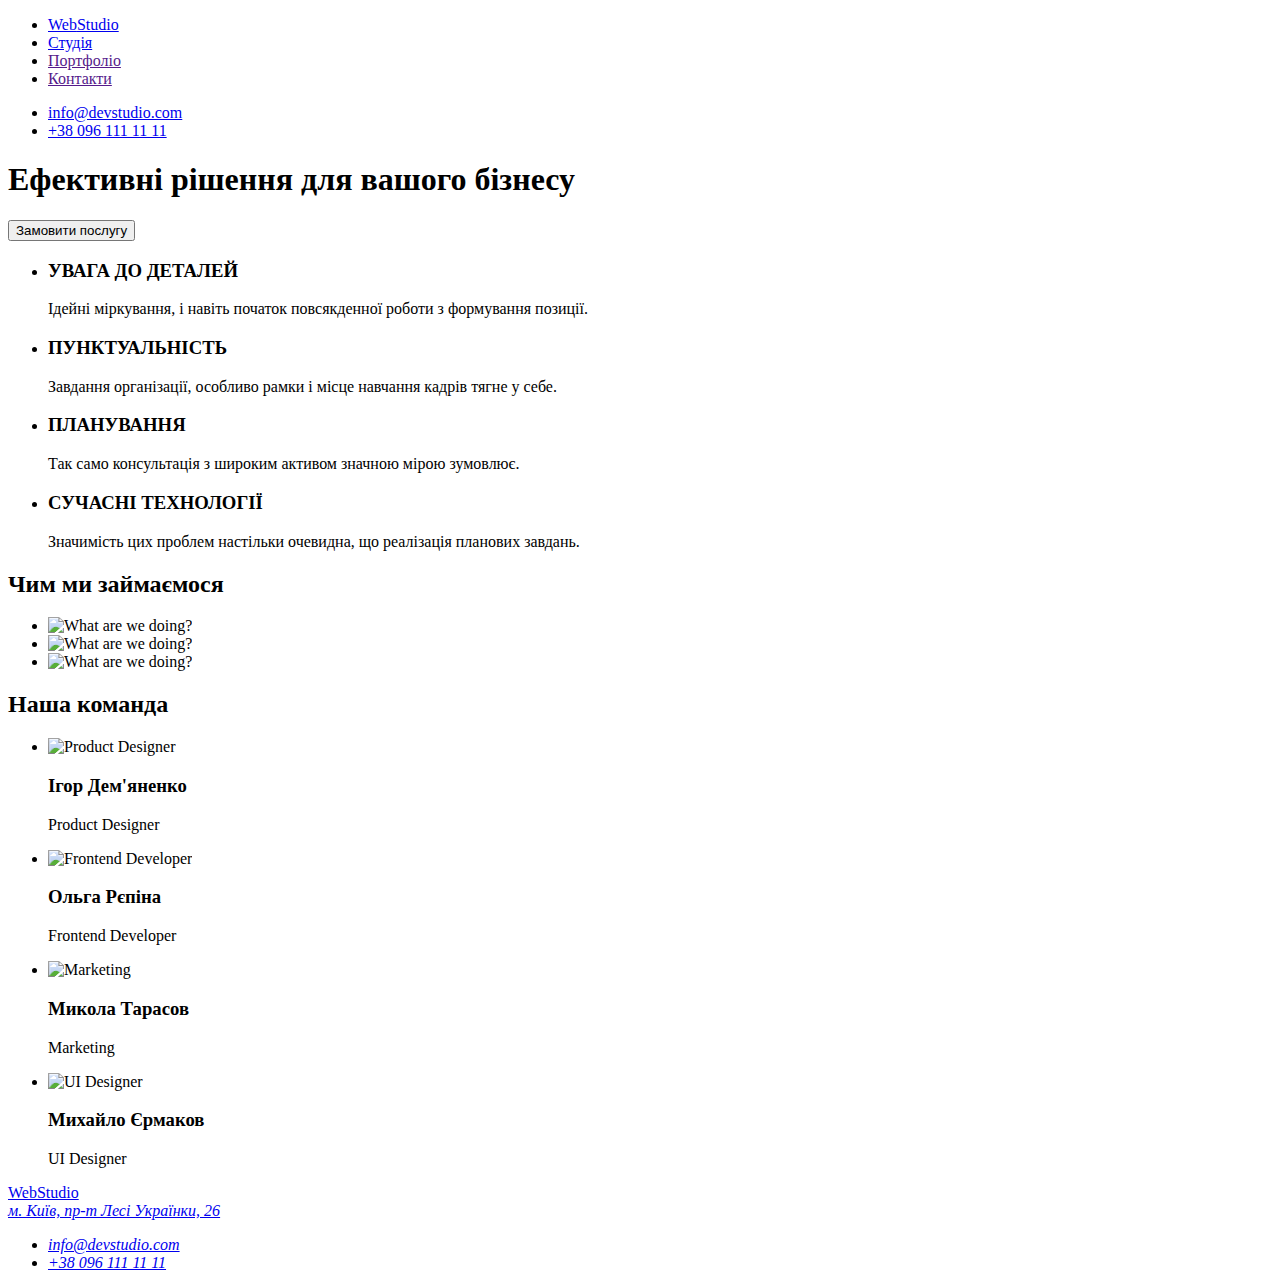
==== index.html @ e441978f "Create index.html" ====
<!DOCTYPE html>
<html lang="uk">
<head>
    <meta charset="UTF-8">
    <meta http-equiv="X-UA-Compatible" content="IE=edge">
    <meta name="viewport" content="width=device-width, initial-scale=1.0">
    <title>WebStudio</title>
</head>
<body>
    <!-- ========== HEADER ========== -->
    <header>
        <nav>
            <ul>
                <li><a lang="en" href="index.html"><span>Web</span>Studio</a></li>
                <li><a href="index.html">Студія</a></li>
                <li><a href="">Портфоліо</a></li>
                <li><a href="">Контакти</a></li>
            </ul>
        </nav>
        <ul>
            <li><a href="mailto:info@devstudio.com">info@devstudio.com</a></li>
            <li><a href="tel:+380961111111">+38 096 111 11 11</a></li>
        </ul>
    </header>
    <main>
        <!-- ========== Hero Section ========== -->
        <section>
            <h1>Ефективні рішення для вашого бізнесу</h1>
            <button type="button">Замовити послугу</button>
        </section>
        <!-- ========== Section Activity ========== -->
        <section>
            <ul>
                <li>
                    <h3>УВАГА ДО ДЕТАЛЕЙ</h3>
                    <p>Ідейні міркування, і навіть початок повсякденної роботи з формування позиції.</p>
                </li>
                <li>
                    <h3>ПУНКТУАЛЬНІСТЬ</h3>
                    <p>Завдання організації, особливо рамки і місце навчання кадрів тягне у себе.</p>
                </li>
                <li>
                    <h3>ПЛАНУВАННЯ</h3>
                    <p>Так само консультація з широким активом значною мірою зумовлює.</p>
                </li>
                <li>
                    <h3>СУЧАСНІ ТЕХНОЛОГІЇ</h3>
                    <p>Значимість цих проблем настільки очевидна, що реалізація планових завдань.</p>
                </li>
            </ul>
        </section>
        <!-- ========== Section What are we doing? ========== -->
        <section>
            <h2>Чим ми займаємося</h2>
            <ul>
                <li><img src="./images/img1.jpg" alt="What are we doing?" width="294"></li>
                <li><img src="./images/img2.jpg" alt="What are we doing?" width="294"></li>
                <li><img src="./images/img3.jpg" alt="What are we doing?" width="294"></li>
            </ul>
        </section>
        <!-- ========== Section Our Team ========== -->
        <section>
            <h2>Наша команда</h2>
            <ul>
                <li>
                    <img src="./images/img_team1.jpg" alt="Product Designer" width="270">
                    <h3>Ігор Дем'яненко</h3>
                    <p>Product Designer</p>
                </li>
                <li>
                    <img src="./images/img_team2.jpg" alt="Frontend Developer" width="270">
                    <h3>Ольга Рєпіна</h3>
                    <p>Frontend Developer</p>
                </li>
                <li>
                    <img src="./images/img_team3.jpg" alt="Marketing" width="270">
                    <h3>Микола Тарасов</h3>
                    <p>Marketing</p>
                </li>
                <li>
                    <img src="./images/img_team4.jpg" alt="UI Designer" width="270">
                    <h3>Михайло Єрмаков</h3>
                    <p>UI Designer</p>
                </li>
            </ul>
        </section>
    </main>
    <!-- ========== Footer ========== -->
    <footer>
        <a href="./index.html" lang="en">WebStudio</a>
        <address>
            <a href="https://goo.gl/maps/7gZieauw5EvDryMb9" target="_blank" rel="noreferrer noopener">
                м. Київ, пр-т Лесі Українки, 26
            </a>
            <ul>
                <li><a href="mailto:info@devstudio.com">info@devstudio.com</a></li>
                <li><a href="tel:+380961111111">+38 096 111 11 11</a></li>
            </ul>
        </address>
    </footer>
</body>
</html>
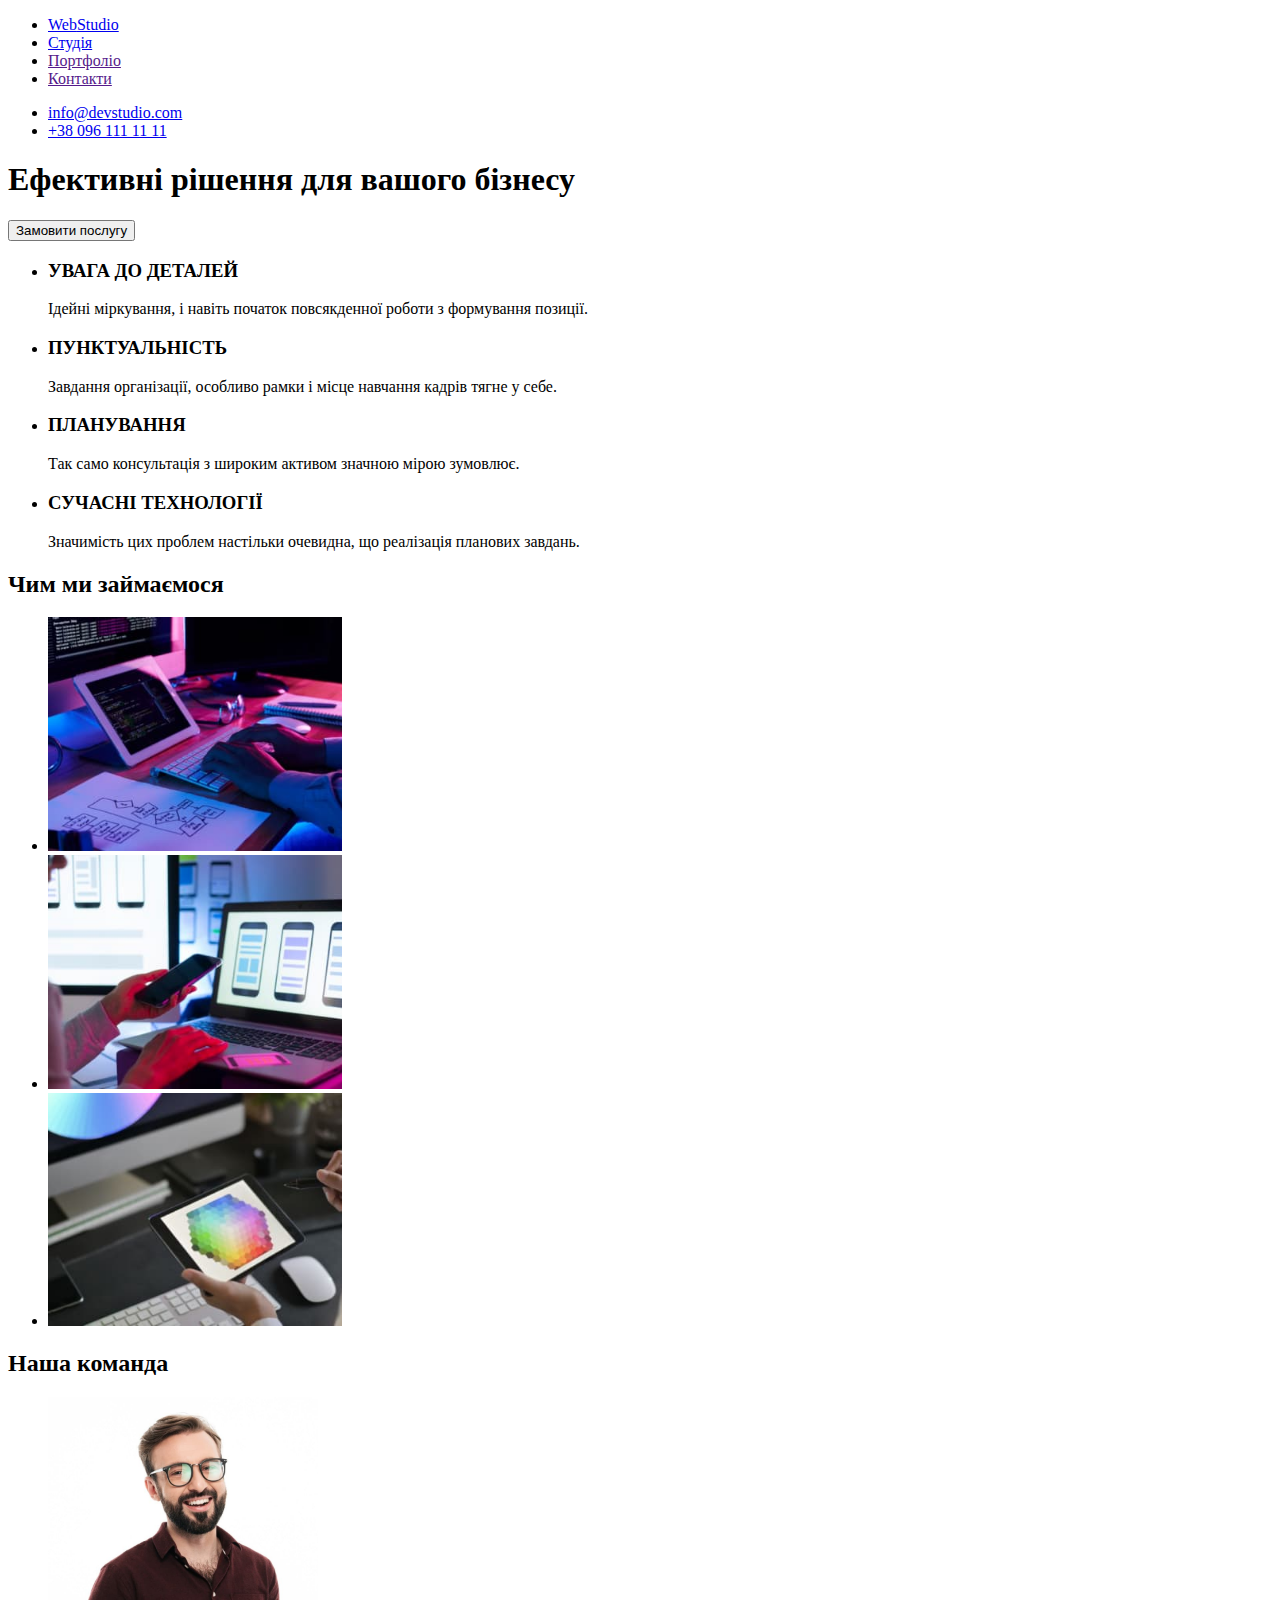
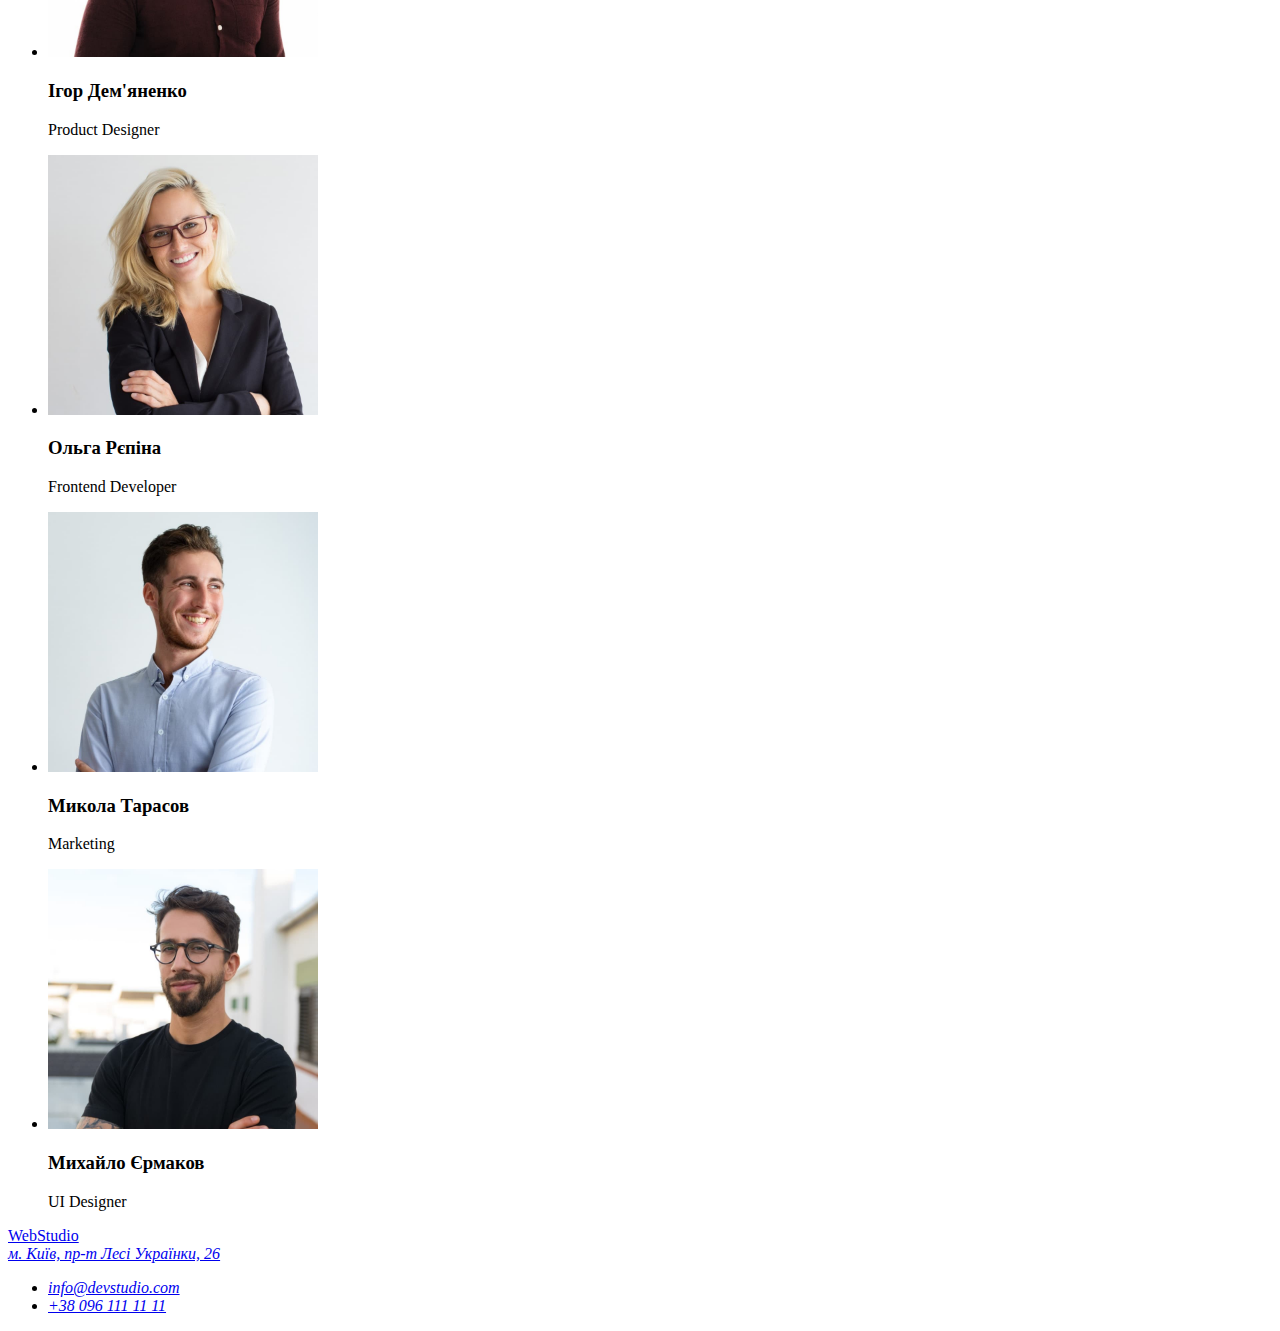
==== commit 692be993: "Update index.html" ====
--- a/index.html
+++ b/index.html
@@ -1,102 +1,102 @@
-<!DOCTYPE html>
-<html lang="uk">
-<head>
-    <meta charset="UTF-8">
-    <meta http-equiv="X-UA-Compatible" content="IE=edge">
-    <meta name="viewport" content="width=device-width, initial-scale=1.0">
-    <title>WebStudio</title>
-</head>
-<body>
-    <!-- ========== HEADER ========== -->
-    <header>
-        <nav>
-            <ul>
-                <li><a lang="en" href="index.html"><span>Web</span>Studio</a></li>
-                <li><a href="index.html">Студія</a></li>
-                <li><a href="">Портфоліо</a></li>
-                <li><a href="">Контакти</a></li>
-            </ul>
-        </nav>
-        <ul>
-            <li><a href="mailto:info@devstudio.com">info@devstudio.com</a></li>
-            <li><a href="tel:+380961111111">+38 096 111 11 11</a></li>
-        </ul>
-    </header>
-    <main>
-        <!-- ========== Hero Section ========== -->
-        <section>
-            <h1>Ефективні рішення для вашого бізнесу</h1>
-            <button type="button">Замовити послугу</button>
-        </section>
-        <!-- ========== Section Activity ========== -->
-        <section>
-            <ul>
-                <li>
-                    <h3>УВАГА ДО ДЕТАЛЕЙ</h3>
-                    <p>Ідейні міркування, і навіть початок повсякденної роботи з формування позиції.</p>
-                </li>
-                <li>
-                    <h3>ПУНКТУАЛЬНІСТЬ</h3>
-                    <p>Завдання організації, особливо рамки і місце навчання кадрів тягне у себе.</p>
-                </li>
-                <li>
-                    <h3>ПЛАНУВАННЯ</h3>
-                    <p>Так само консультація з широким активом значною мірою зумовлює.</p>
-                </li>
-                <li>
-                    <h3>СУЧАСНІ ТЕХНОЛОГІЇ</h3>
-                    <p>Значимість цих проблем настільки очевидна, що реалізація планових завдань.</p>
-                </li>
-            </ul>
-        </section>
-        <!-- ========== Section What are we doing? ========== -->
-        <section>
-            <h2>Чим ми займаємося</h2>
-            <ul>
-                <li><img src="./images/img1.jpg" alt="What are we doing?" width="294"></li>
-                <li><img src="./images/img2.jpg" alt="What are we doing?" width="294"></li>
-                <li><img src="./images/img3.jpg" alt="What are we doing?" width="294"></li>
-            </ul>
-        </section>
-        <!-- ========== Section Our Team ========== -->
-        <section>
-            <h2>Наша команда</h2>
-            <ul>
-                <li>
-                    <img src="./images/img_team1.jpg" alt="Product Designer" width="270">
-                    <h3>Ігор Дем'яненко</h3>
-                    <p>Product Designer</p>
-                </li>
-                <li>
-                    <img src="./images/img_team2.jpg" alt="Frontend Developer" width="270">
-                    <h3>Ольга Рєпіна</h3>
-                    <p>Frontend Developer</p>
-                </li>
-                <li>
-                    <img src="./images/img_team3.jpg" alt="Marketing" width="270">
-                    <h3>Микола Тарасов</h3>
-                    <p>Marketing</p>
-                </li>
-                <li>
-                    <img src="./images/img_team4.jpg" alt="UI Designer" width="270">
-                    <h3>Михайло Єрмаков</h3>
-                    <p>UI Designer</p>
-                </li>
-            </ul>
-        </section>
-    </main>
-    <!-- ========== Footer ========== -->
-    <footer>
-        <a href="./index.html" lang="en">WebStudio</a>
-        <address>
-            <a href="https://goo.gl/maps/7gZieauw5EvDryMb9" target="_blank" rel="noreferrer noopener">
-                м. Київ, пр-т Лесі Українки, 26
-            </a>
-            <ul>
-                <li><a href="mailto:info@devstudio.com">info@devstudio.com</a></li>
-                <li><a href="tel:+380961111111">+38 096 111 11 11</a></li>
-            </ul>
-        </address>
-    </footer>
-</body>
-</html>
+<!DOCTYPE html>
+<html lang="uk">
+<head>
+    <meta charset="UTF-8">
+    <meta http-equiv="X-UA-Compatible" content="IE=edge">
+    <meta name="viewport" content="width=device-width, initial-scale=1.0">
+    <title>WebStudio</title>
+</head>
+<body>
+    <!-- ========== HEADER ========== -->
+    <header>
+        <nav>
+            <ul>
+                <li><a lang="en" href="./index.html"><span>Web</span>Studio</a></li>
+                <li><a href="./index.html">Студія</a></li>
+                <li><a href="">Портфоліо</a></li>
+                <li><a href="">Контакти</a></li>
+            </ul>
+        </nav>
+        <ul>
+            <li><a href="mailto:info@devstudio.com">info@devstudio.com</a></li>
+            <li><a href="tel:+380961111111">+38 096 111 11 11</a></li>
+        </ul>
+    </header>
+    <main>
+        <!-- ========== Hero Section ========== -->
+        <section>
+            <h1>Ефективні рішення для вашого бізнесу</h1>
+            <button type="button">Замовити послугу</button>
+        </section>
+        <!-- ========== Section Activity ========== -->
+        <section>
+            <ul>
+                <li>
+                    <h3>УВАГА ДО ДЕТАЛЕЙ</h3>
+                    <p>Ідейні міркування, і навіть початок повсякденної роботи з формування позиції.</p>
+                </li>
+                <li>
+                    <h3>ПУНКТУАЛЬНІСТЬ</h3>
+                    <p>Завдання організації, особливо рамки і місце навчання кадрів тягне у себе.</p>
+                </li>
+                <li>
+                    <h3>ПЛАНУВАННЯ</h3>
+                    <p>Так само консультація з широким активом значною мірою зумовлює.</p>
+                </li>
+                <li>
+                    <h3>СУЧАСНІ ТЕХНОЛОГІЇ</h3>
+                    <p>Значимість цих проблем настільки очевидна, що реалізація планових завдань.</p>
+                </li>
+            </ul>
+        </section>
+        <!-- ========== Section What are we doing? ========== -->
+        <section>
+            <h2>Чим ми займаємося</h2>
+            <ul>
+                <li><img src="./images/img1.jpg" alt="What are we doing?" width="294"></li>
+                <li><img src="./images/img2.jpg" alt="What are we doing?" width="294"></li>
+                <li><img src="./images/img3.jpg" alt="What are we doing?" width="294"></li>
+            </ul>
+        </section>
+        <!-- ========== Section Our Team ========== -->
+        <section>
+            <h2>Наша команда</h2>
+            <ul>
+                <li>
+                    <img src="./images/img_team1.jpg" alt="Product Designer" width="270">
+                    <h3>Ігор Дем'яненко</h3>
+                    <p>Product Designer</p>
+                </li>
+                <li>
+                    <img src="./images/img_team2.jpg" alt="Frontend Developer" width="270">
+                    <h3>Ольга Рєпіна</h3>
+                    <p>Frontend Developer</p>
+                </li>
+                <li>
+                    <img src="./images/img_team3.jpg" alt="Marketing" width="270">
+                    <h3>Микола Тарасов</h3>
+                    <p>Marketing</p>
+                </li>
+                <li>
+                    <img src="./images/img_team4.jpg" alt="UI Designer" width="270">
+                    <h3>Михайло Єрмаков</h3>
+                    <p>UI Designer</p>
+                </li>
+            </ul>
+        </section>
+    </main>
+    <!-- ========== Footer ========== -->
+    <footer>
+        <a href="./index.html" lang="en">WebStudio</a>
+        <address>
+            <a href="https://goo.gl/maps/7gZieauw5EvDryMb9" target="_blank" rel="noreferrer noopener">
+                м. Київ, пр-т Лесі Українки, 26
+            </a>
+            <ul>
+                <li><a href="mailto:info@devstudio.com">info@devstudio.com</a></li>
+                <li><a href="tel:+380961111111">+38 096 111 11 11</a></li>
+            </ul>
+        </address>
+    </footer>
+</body>
+</html>
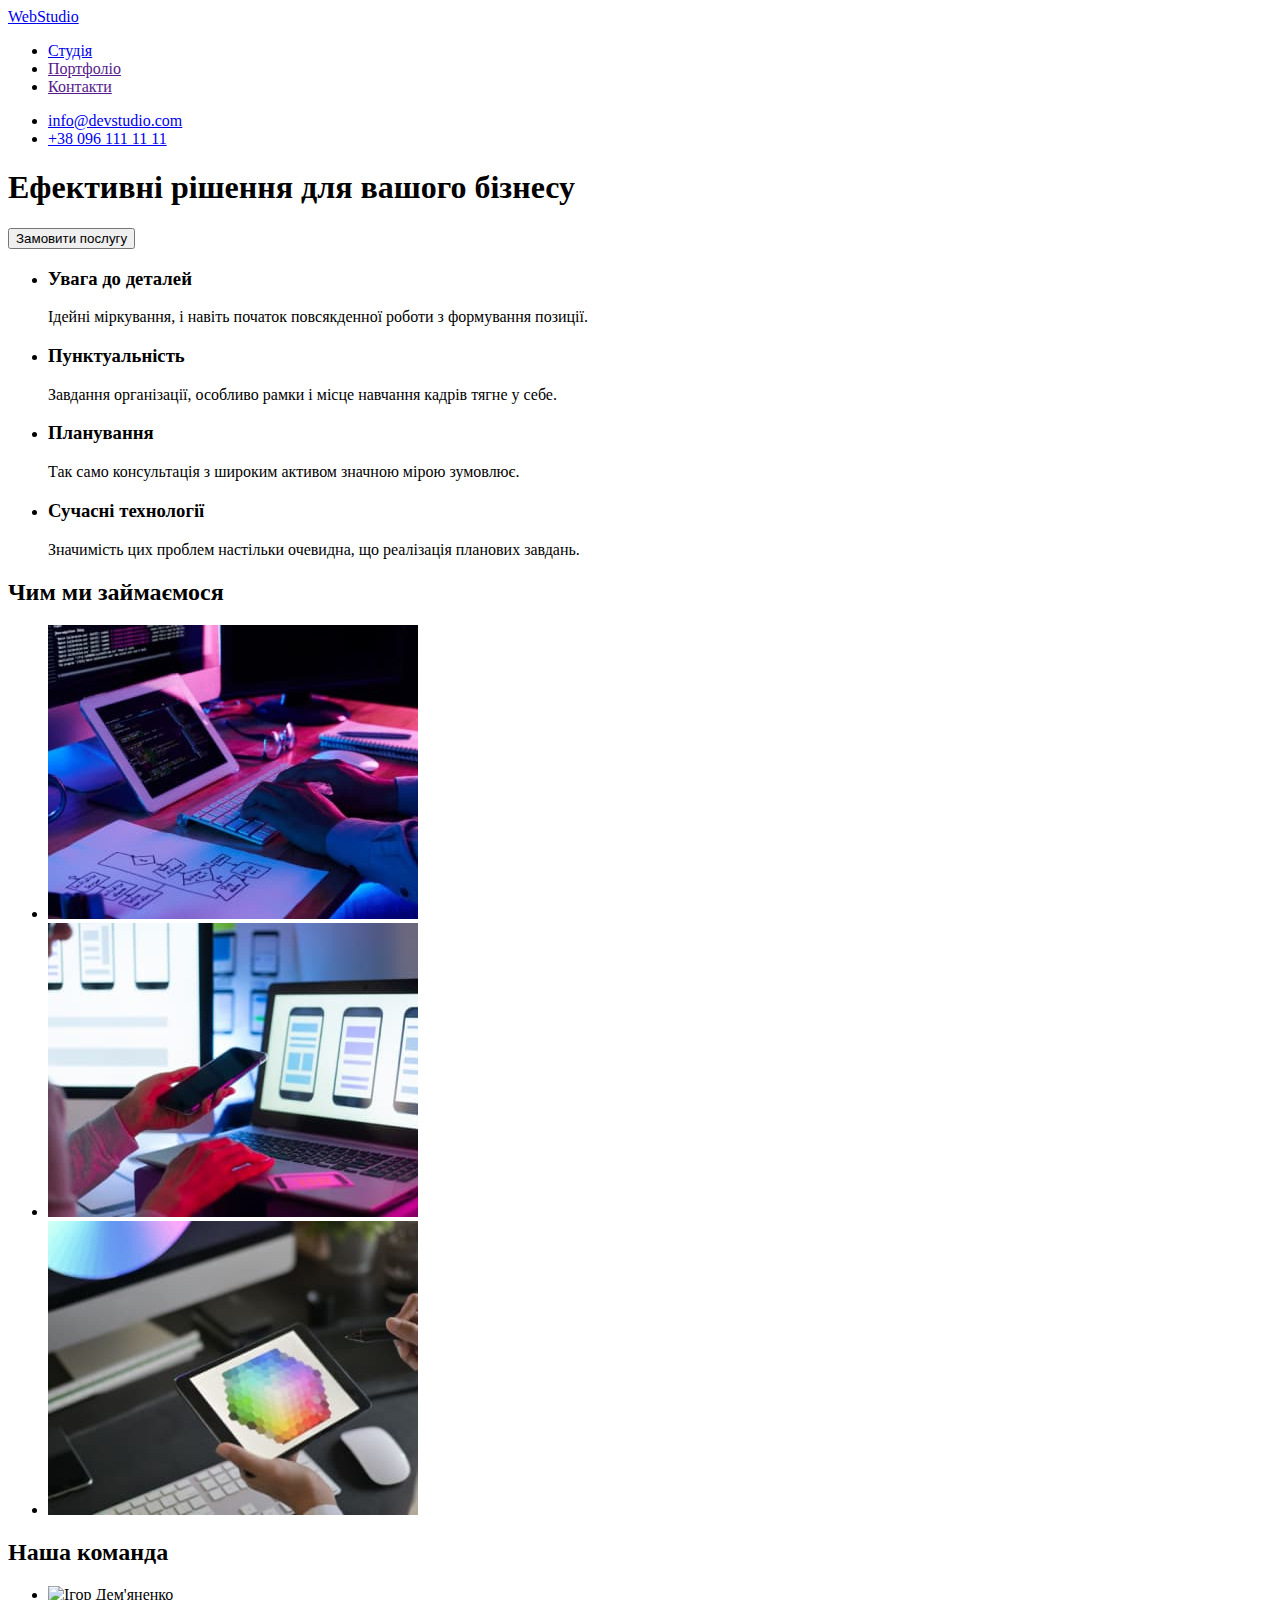
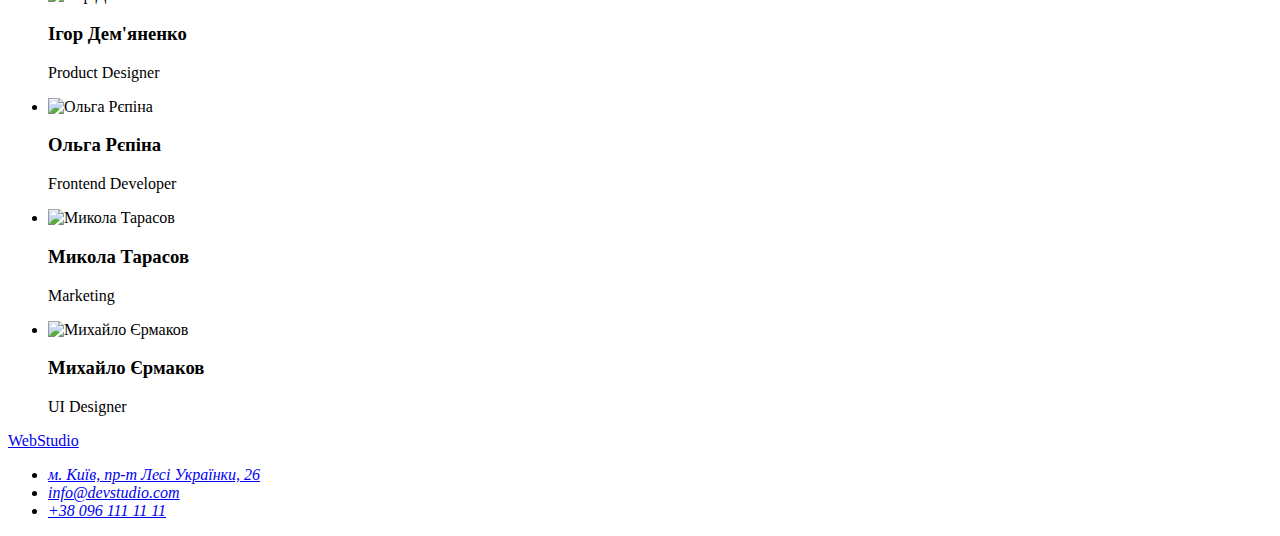
==== commit d29494c6: "Update index.html" ====
--- a/index.html
+++ b/index.html
@@ -10,8 +10,8 @@
     <!-- ========== HEADER ========== -->
     <header>
         <nav>
+            <a lang="en" href="./index.html"><span>Web</span>Studio</a>
             <ul>
-                <li><a lang="en" href="./index.html"><span>Web</span>Studio</a></li>
                 <li><a href="./index.html">Студія</a></li>
                 <li><a href="">Портфоліо</a></li>
                 <li><a href="">Контакти</a></li>
@@ -32,19 +32,19 @@
         <section>
             <ul>
                 <li>
-                    <h3>УВАГА ДО ДЕТАЛЕЙ</h3>
+                    <h3>Увага до деталей</h3>
                     <p>Ідейні міркування, і навіть початок повсякденної роботи з формування позиції.</p>
                 </li>
                 <li>
-                    <h3>ПУНКТУАЛЬНІСТЬ</h3>
+                    <h3>Пунктуальність</h3>
                     <p>Завдання організації, особливо рамки і місце навчання кадрів тягне у себе.</p>
                 </li>
                 <li>
-                    <h3>ПЛАНУВАННЯ</h3>
+                    <h3>Планування</h3>
                     <p>Так само консультація з широким активом значною мірою зумовлює.</p>
                 </li>
                 <li>
-                    <h3>СУЧАСНІ ТЕХНОЛОГІЇ</h3>
+                    <h3>Сучасні технології</h3>
                     <p>Значимість цих проблем настільки очевидна, що реалізація планових завдань.</p>
                 </li>
             </ul>
@@ -53,9 +53,9 @@
         <section>
             <h2>Чим ми займаємося</h2>
             <ul>
-                <li><img src="./images/img1.jpg" alt="What are we doing?" width="294"></li>
-                <li><img src="./images/img2.jpg" alt="What are we doing?" width="294"></li>
-                <li><img src="./images/img3.jpg" alt="What are we doing?" width="294"></li>
+                <li><img src="./images/img1.jpg" alt="Програмуємо" width="370"></li>
+                <li><img src="./images/img2.jpg" alt="Адаптивна мобільна верстка" width="370"></li>
+                <li><img src="./images/img3.jpg" alt="Адаптивна верстка на планшеті" width="370"></li>
             </ul>
         </section>
         <!-- ========== Section Our Team ========== -->
@@ -63,24 +63,24 @@
             <h2>Наша команда</h2>
             <ul>
                 <li>
-                    <img src="./images/img_team1.jpg" alt="Product Designer" width="270">
+                    <img src="./images/img-team1.jpg" alt="Ігор Дем'яненко" width="270">
                     <h3>Ігор Дем'яненко</h3>
-                    <p>Product Designer</p>
+                    <p lang="en">Product Designer</p>
                 </li>
                 <li>
-                    <img src="./images/img_team2.jpg" alt="Frontend Developer" width="270">
+                    <img src="./images/img-team2.jpg" alt="Ольга Рєпіна" width="270">
                     <h3>Ольга Рєпіна</h3>
-                    <p>Frontend Developer</p>
+                    <p lang="en">Frontend Developer</p>
                 </li>
                 <li>
-                    <img src="./images/img_team3.jpg" alt="Marketing" width="270">
+                    <img src="./images/img-team3.jpg" alt="Микола Тарасов" width="270">
                     <h3>Микола Тарасов</h3>
-                    <p>Marketing</p>
+                    <p lang="en">Marketing</p>
                 </li>
                 <li>
-                    <img src="./images/img_team4.jpg" alt="UI Designer" width="270">
+                    <img src="./images/img-team4.jpg" alt="Михайло Єрмаков" width="270">
                     <h3>Михайло Єрмаков</h3>
-                    <p>UI Designer</p>
+                    <p lang="en">UI Designer</p>
                 </li>
             </ul>
         </section>
@@ -89,10 +89,10 @@
     <footer>
         <a href="./index.html" lang="en">WebStudio</a>
         <address>
-            <a href="https://goo.gl/maps/7gZieauw5EvDryMb9" target="_blank" rel="noreferrer noopener">
+            <ul>
+                <li><a href="https://goo.gl/maps/7gZieauw5EvDryMb9" target="_blank" rel="noreferrer noopener">
                 м. Київ, пр-т Лесі Українки, 26
-            </a>
-            <ul>
+            </a></li>
                 <li><a href="mailto:info@devstudio.com">info@devstudio.com</a></li>
                 <li><a href="tel:+380961111111">+38 096 111 11 11</a></li>
             </ul>
